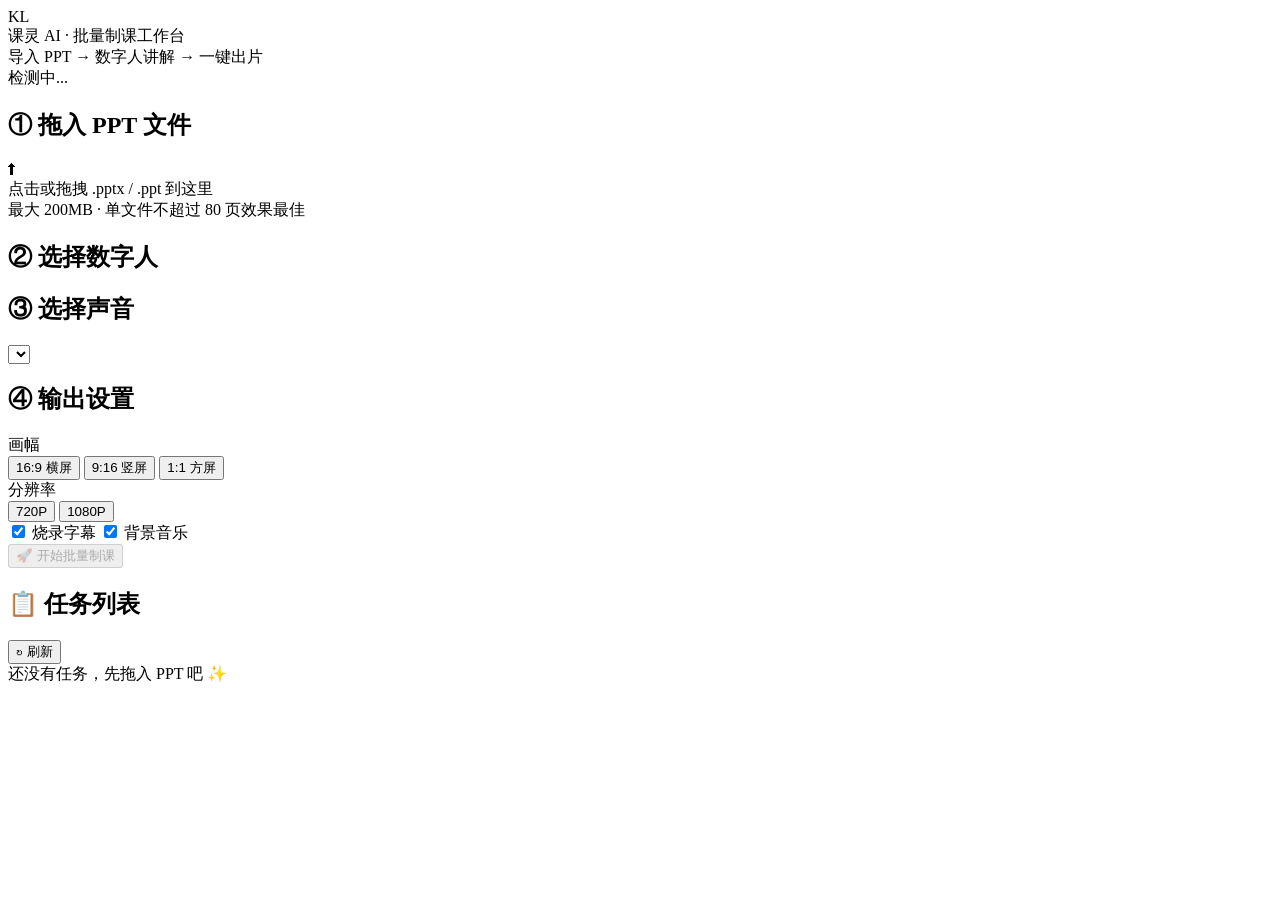
==== keling-batch/frontend/templates/index.html @ 34ca7078 "first" ====
<!DOCTYPE html>
<html lang="zh-CN">
<head>
  <meta charset="UTF-8">
  <meta name="viewport" content="width=device-width, initial-scale=1.0">
  <title>课灵 AI · 批量制课工作台</title>
  <link rel="stylesheet" href="/static/style.css">
</head>
<body>
  <header class="topbar">
    <div class="brand">
      <div class="logo">KL</div>
      <div>
        <div class="title">课灵 AI · 批量制课工作台</div>
        <div class="subtitle">导入 PPT → 数字人讲解 → 一键出片</div>
      </div>
    </div>
    <div class="health" id="health">
      <span class="dot"></span><span class="txt">检测中...</span>
    </div>
  </header>

  <main class="layout">
    <!-- ============== 左侧：上传与配置 ============== -->
    <section class="panel left">
      <div class="card">
        <h2>① 拖入 PPT 文件</h2>
        <div class="dropzone" id="dropzone">
          <div class="drop-icon">⬆</div>
          <div class="drop-text">点击或拖拽 .pptx / .ppt 到这里</div>
          <div class="drop-hint">最大 200MB · 单文件不超过 80 页效果最佳</div>
          <input type="file" id="fileInput" accept=".pptx,.ppt" hidden>
        </div>
        <div class="file-info" id="fileInfo" hidden>
          <div class="fi-name" id="fiName">—</div>
          <div class="fi-meta" id="fiMeta">—</div>
        </div>
      </div>

      <div class="card">
        <h2>② 选择数字人</h2>
        <div class="avatar-grid" id="avatarGrid"></div>
      </div>

      <div class="card">
        <h2>③ 选择声音</h2>
        <select class="select" id="voiceSelect"></select>
      </div>

      <div class="card">
        <h2>④ 输出设置</h2>
        <div class="form-row">
          <label>画幅</label>
          <div class="seg" id="ratioSeg">
            <button data-val="16:9" class="active">16:9 横屏</button>
            <button data-val="9:16">9:16 竖屏</button>
            <button data-val="1:1">1:1 方屏</button>
          </div>
        </div>
        <div class="form-row">
          <label>分辨率</label>
          <div class="seg" id="resSeg">
            <button data-val="720p" class="active">720P</button>
            <button data-val="1080p">1080P</button>
          </div>
        </div>
        <div class="form-row">
          <label class="check">
            <input type="checkbox" id="optSubtitle" checked> 烧录字幕
          </label>
          <label class="check">
            <input type="checkbox" id="optBgm" checked> 背景音乐
          </label>
        </div>
      </div>

      <button class="btn primary" id="btnSubmit" disabled>
        🚀 开始批量制课
      </button>
    </section>

    <!-- ============== 右侧：任务列表 ============== -->
    <section class="panel right">
      <div class="card">
        <div class="card-head">
          <h2>📋 任务列表</h2>
          <button class="btn ghost" id="btnRefresh">↻ 刷新</button>
        </div>
        <div class="job-list" id="jobList">
          <div class="empty">还没有任务，先拖入 PPT 吧 ✨</div>
        </div>
      </div>
    </section>
  </main>

  <div id="toast" class="toast"></div>

  <script src="/static/app.js"></script>
</body>
</html>
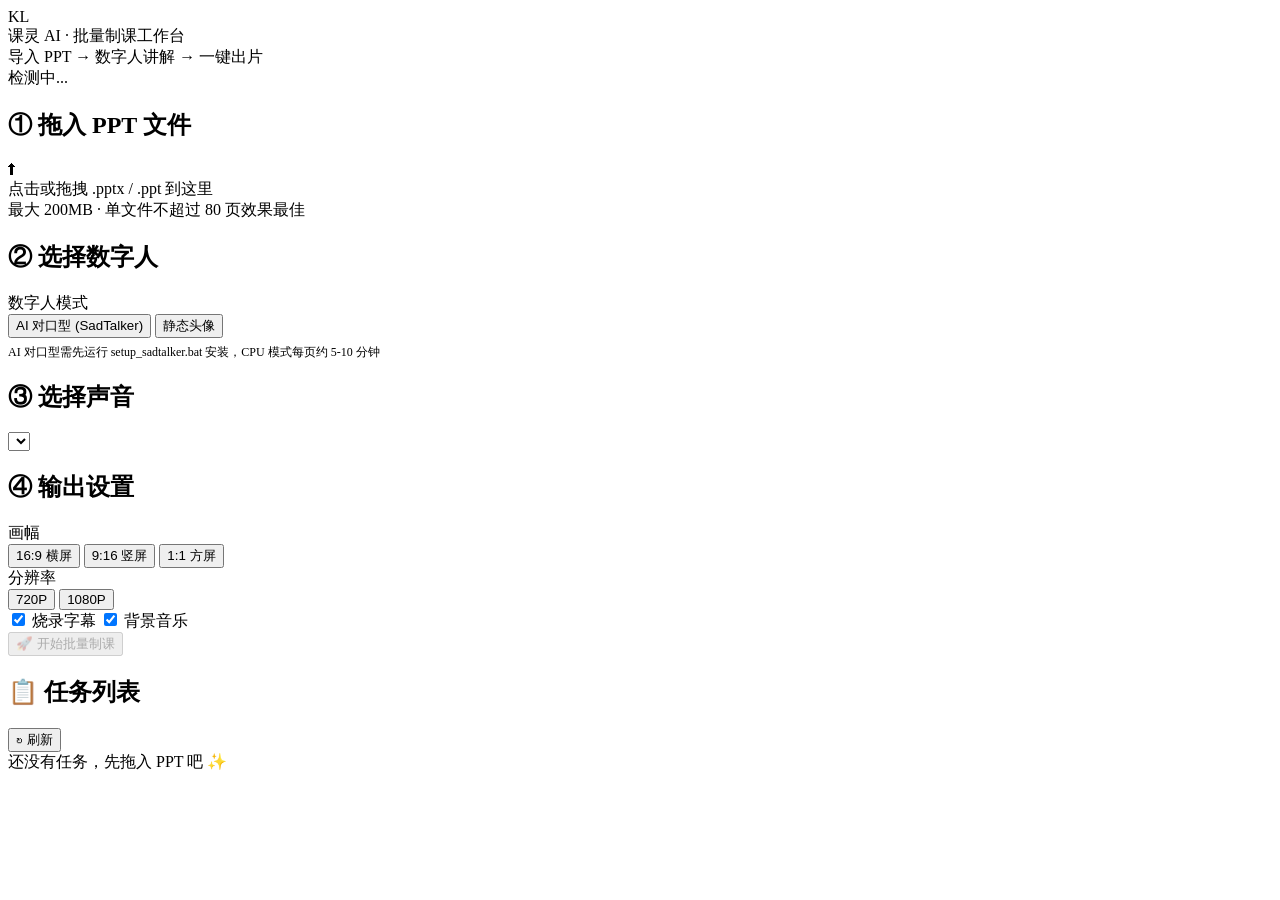
==== commit af2b6a3d: "能够提取数学公式只是还不完整" ====
--- a/keling-batch/frontend/templates/index.html
+++ b/keling-batch/frontend/templates/index.html
@@ -40,6 +40,16 @@
       <div class="card">
         <h2>② 选择数字人</h2>
         <div class="avatar-grid" id="avatarGrid"></div>
+        <div class="form-row" style="margin-top:12px">
+          <label>数字人模式</label>
+          <div class="seg" id="dhModeSeg">
+            <button data-val="auto" class="active">AI 对口型 (SadTalker)</button>
+            <button data-val="static">静态头像</button>
+          </div>
+        </div>
+        <p class="hint" id="dhHint" style="font-size:12px;color:var(--muted);margin-top:6px">
+          AI 对口型需先运行 setup_sadtalker.bat 安装，CPU 模式每页约 5-10 分钟
+        </p>
       </div>
 
       <div class="card">
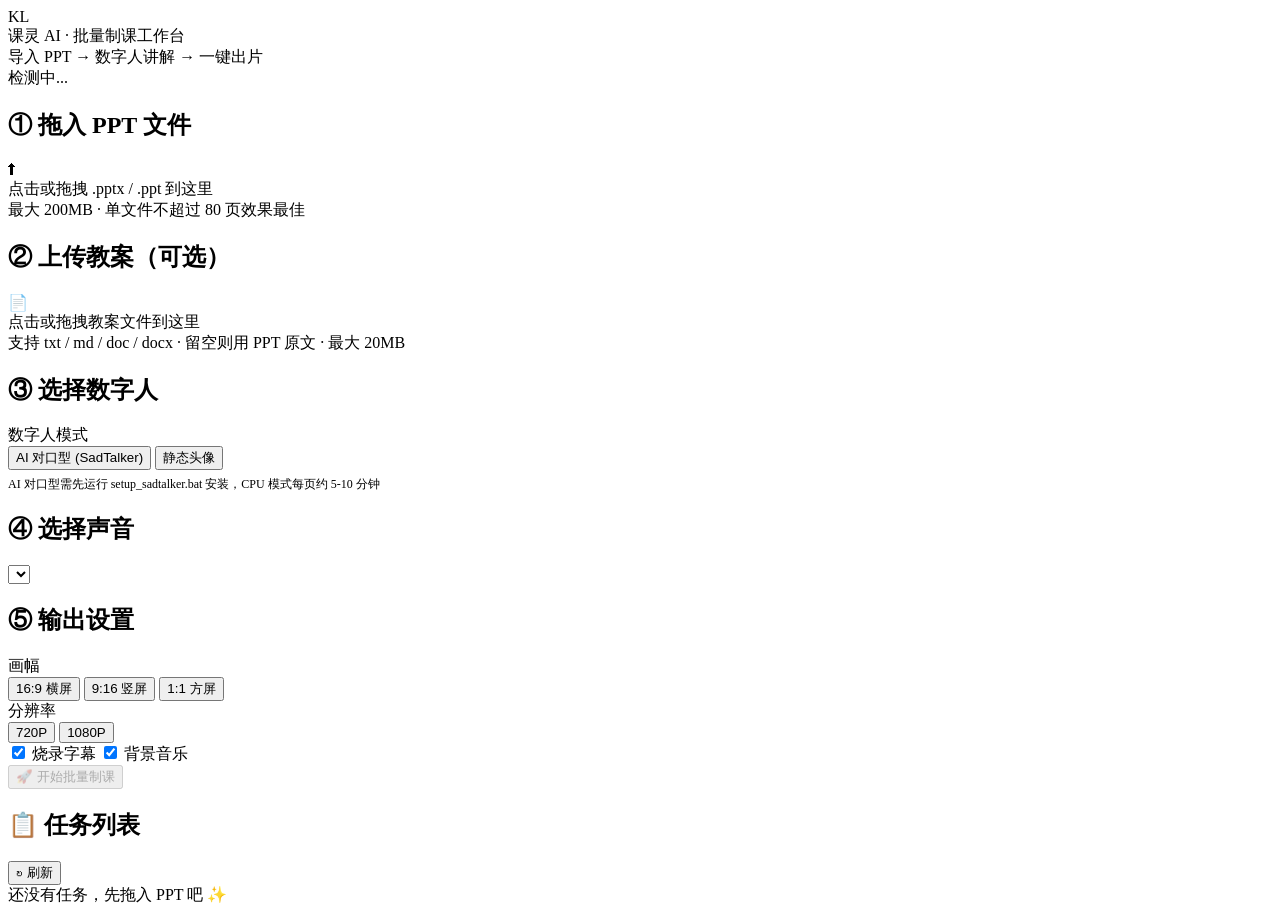
==== commit 639482e5: "实现教案上传与教案与ppt内容关联功能" ====
--- a/keling-batch/frontend/templates/index.html
+++ b/keling-batch/frontend/templates/index.html
@@ -38,7 +38,29 @@
       </div>
 
       <div class="card">
-        <h2>② 选择数字人</h2>
+        <h2>② 上传教案（可选）</h2>
+        <div class="dropzone" id="lessonPlanDropzone">
+          <div class="drop-icon">📄</div>
+          <div class="drop-text">点击或拖拽教案文件到这里</div>
+          <div class="drop-hint">支持 txt / md / doc / docx · 留空则用 PPT 原文 · 最大 20MB</div>
+          <input type="file" id="lessonPlanInput" accept=".txt,.md,.doc,.docx" hidden>
+        </div>
+        <div class="file-info" id="lessonPlanInfo" hidden>
+          <div class="fi-name" id="lpName">—</div>
+          <div class="fi-meta" id="lpMeta">—</div>
+        </div>
+        <div class="lesson-preview" id="lessonPlanPreview" hidden>
+          <div class="lp-header">
+            <span class="lp-title">提取内容预览</span>
+            <span class="lp-meta" id="lpCharCount">—</span>
+          </div>
+          <pre class="lp-text" id="lpPreviewText">—</pre>
+        </div>
+        <button class="btn-text" id="lessonPlanClear" hidden>移除教案</button>
+      </div>
+
+      <div class="card">
+        <h2>③ 选择数字人</h2>
         <div class="avatar-grid" id="avatarGrid"></div>
         <div class="form-row" style="margin-top:12px">
           <label>数字人模式</label>
@@ -53,12 +75,12 @@
       </div>
 
       <div class="card">
-        <h2>③ 选择声音</h2>
+        <h2>④ 选择声音</h2>
         <select class="select" id="voiceSelect"></select>
       </div>
 
       <div class="card">
-        <h2>④ 输出设置</h2>
+        <h2>⑤ 输出设置</h2>
         <div class="form-row">
           <label>画幅</label>
           <div class="seg" id="ratioSeg">
